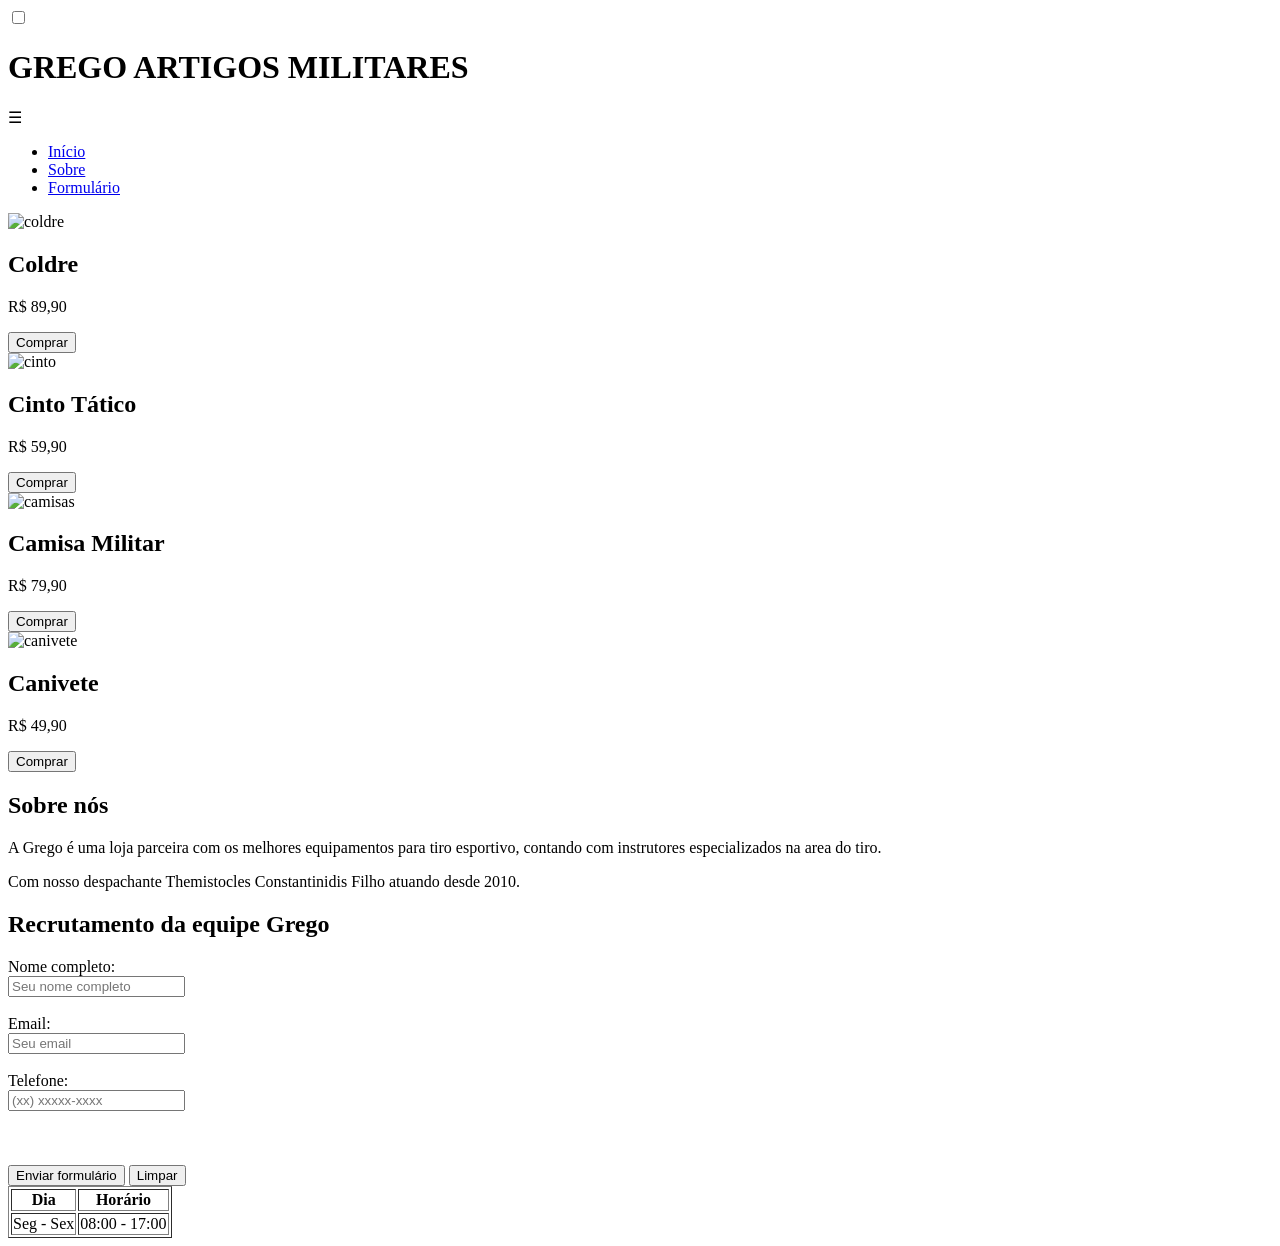
==== index.html @ 43c260d0 "Add files via upload" ====
<!DOCTYPE html>
<html lang="pt-br">
<head>
    <meta charset="UTF-8">
    <meta name="viewport" content="width=device-width, initial-scale=1.0">
    <title>Grego Artigos Militares</title>
    <link rel="stylesheet" href="grego-unidade1.css">
</head>

<body>
    <input type="checkbox" id="menu-toggle">

<header class="navbar">
    
    <div class="nome">
        <h1>GREGO ARTIGOS MILITARES</h1>
    </div>

  <label for="menu-toggle" class="hamburguer">
    ☰
</label>

    <nav class="menu">
        <ul>
            <li><a href="#inicio">Início</a></li>
            <li><a href="#sobre">Sobre</a></li>
            <li><a href="#formulario">Formulário</a></li>
        </ul>
    </nav>
</header>

<!-- INÍCIO -->
<section id="inicio" class="secao">
    <div class="fotos">

        <div class="foto">
            <img src="coldre.webp" alt="coldre">
            <div class="conteudo">
                <h2>Coldre</h2>
                <p class="preco">R$ 89,90</p>
                <button>Comprar</button>
            </div>
        </div>

        <div class="foto">
            <img src="cintro.jpeg" alt="cinto">
            <div class="conteudo">
                <h2>Cinto Tático</h2>
                <p class="preco">R$ 59,90</p>
                <button>Comprar</button>
            </div>
        </div>

        <div class="foto">
            <img src="camisas.webp" alt="camisas">
            <div class="conteudo">
                <h2>Camisa Militar</h2>
                <p class="preco">R$ 79,90</p>
                <button>Comprar</button>
            </div>
        </div>

        <div class="foto">
            <img src="canivete.webp" alt="canivete">
            <div class="conteudo">
                <h2>Canivete</h2>
                <p class="preco">R$ 49,90</p>
                <button>Comprar</button>
            </div>
        </div>

    </div>
</section>

<!-- SOBRE -->
<section id="sobre" class="secao">
    <h1>Sobre nós</h1>
    <p>
        A Grego é uma loja parceira com os melhores equipamentos para tiro esportivo,
        contando com instrutores especializados na area do tiro. 
    </p>
    <p>
        Com nosso despachante Themistocles Constantinidis Filho atuando desde 2010.
    </p>
</section>

<!-- FORMULÁRIO -->
<section id="formulario" class="secao">
    <h1>Recrutamento da equipe Grego</h1>

    <div class="recrutamento">
        <form action="#" method="post">

            <label for="nome">Nome completo:</label><br>
            <input type="text" id="nome" name="nome" placeholder="Seu nome completo" required><br><br>

            <label for="email">Email:</label><br>
            <input type="email" id="email" name="email" placeholder="Seu email" required><br><br>

            <label for="telefone">Telefone:</label><br>
            <input type="number" id="telefone" name="telefone" placeholder="(xx) xxxxx-xxxx" required><br><br>
            <br><br>

            <button type="submit">Enviar formulário</button>
            <button type="reset">Limpar</button>

        </form>
    </div>

    <div class="horarios">
        <table border="1">
            <thead>
                <tr>
                    <th>Dia</th>
                    <th>Horário</th>
                </tr>
            </thead>
            <tbody>
                <tr>
                    <td>Seg - Sex</td>
                    <td>08:00 - 17:00</td>
                </tr>
            </tbody>
        </table>
    </div>

</section>

</body>
</html>
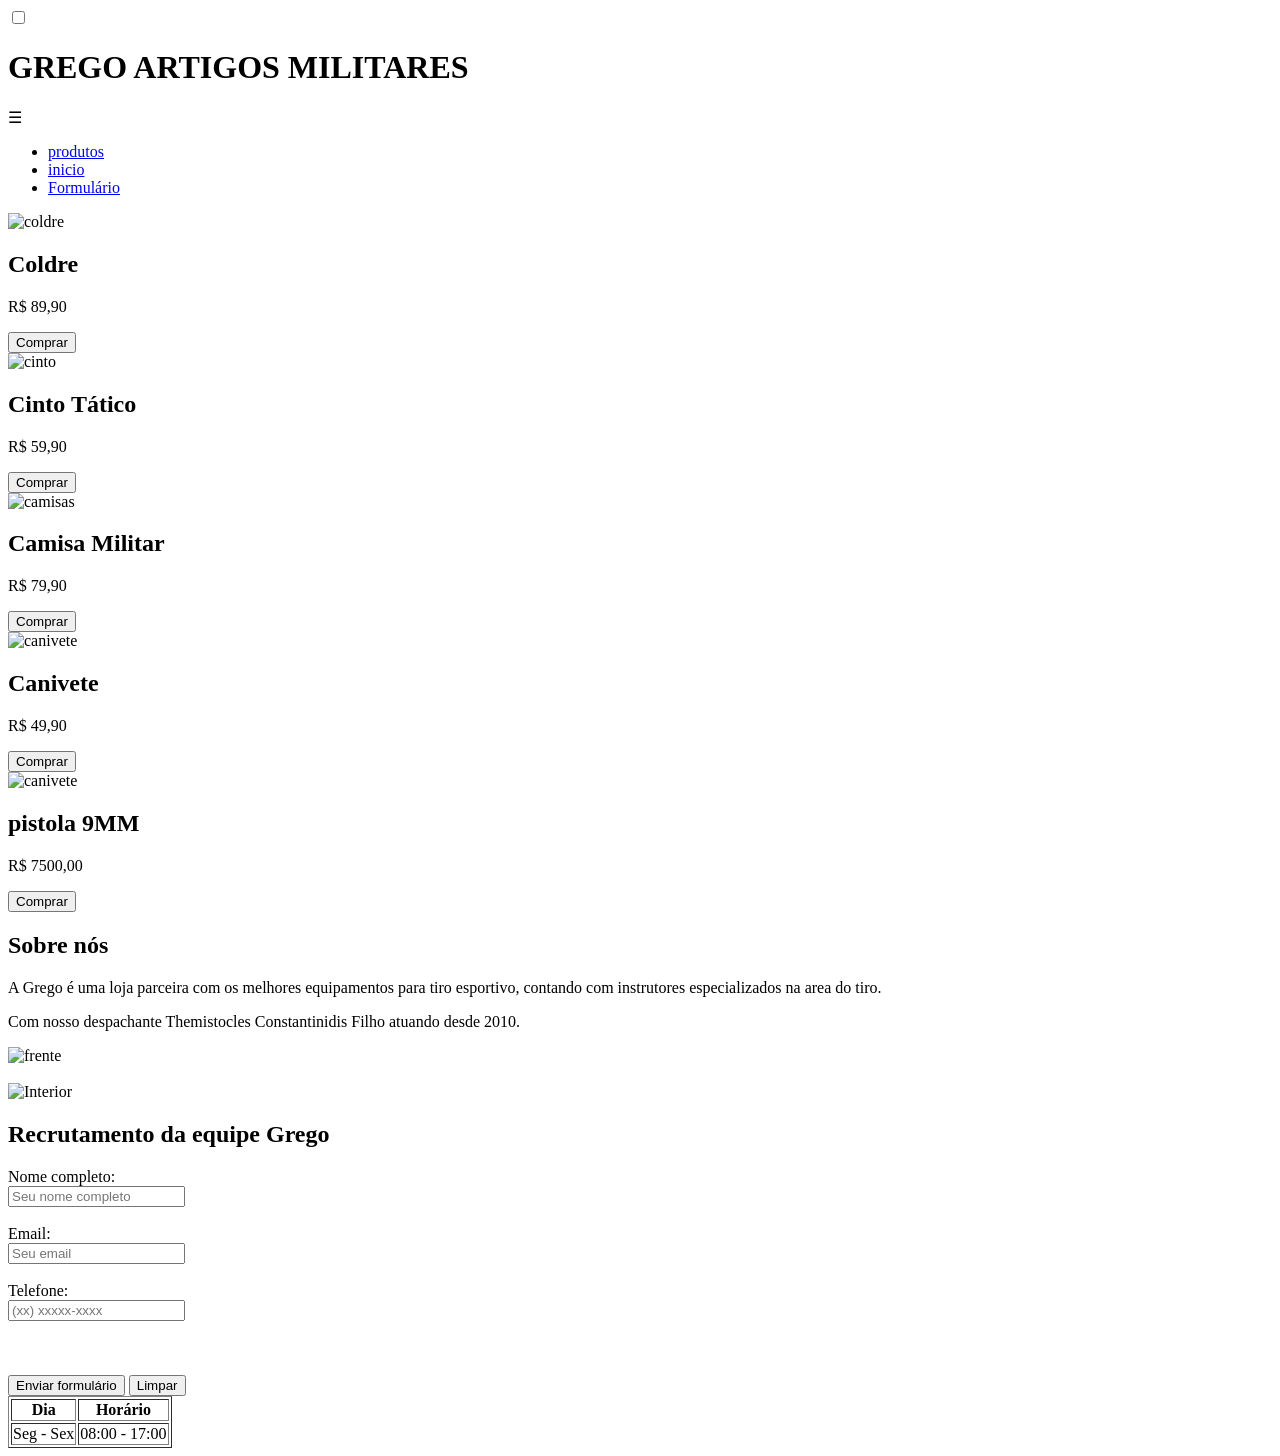
==== commit e668bb33: "Update index.html" ====
--- a/index.html
+++ b/index.html
@@ -5,6 +5,7 @@
     <meta name="viewport" content="width=device-width, initial-scale=1.0">
     <title>Grego Artigos Militares</title>
     <link rel="stylesheet" href="grego-unidade1.css">
+
 </head>
 
 <body>
@@ -22,8 +23,8 @@
 
     <nav class="menu">
         <ul>
-            <li><a href="#inicio">Início</a></li>
-            <li><a href="#sobre">Sobre</a></li>
+            <li><a href="#inicio">produtos</a></li>
+            <li><a href="#sobre">inicio</a></li>
             <li><a href="#formulario">Formulário</a></li>
         </ul>
     </nav>
@@ -67,9 +68,15 @@
                 <p class="preco">R$ 49,90</p>
                 <button>Comprar</button>
             </div>
+                </div>
+        <div class="foto">
+            <img src="pistola_glock_g19_gen5_cal_9_mm_15_tiros_6727_1_20200803100231.webp" alt="canivete">
+            <div class="conteudo">
+                <h2>pistola 9MM</h2>
+                <p class="preco">R$ 7500,00</p>
+                <button>Comprar</button>
+            </div>
         </div>
-
-    </div>
 </section>
 
 <!-- SOBRE -->
@@ -82,6 +89,13 @@
     <p>
         Com nosso despachante Themistocles Constantinidis Filho atuando desde 2010.
     </p>
+    <div class="loja">
+<img src="2021-10-21.png" width="350" alt="frente">
+    <br><br>
+    <img src="Interior da loja 4.webp" width="350" alt="Interior">
+    </div>
+    
+
 </section>
 
 <!-- FORMULÁRIO -->
@@ -127,4 +141,4 @@
 </section>
 
 </body>
-</html>+</html>
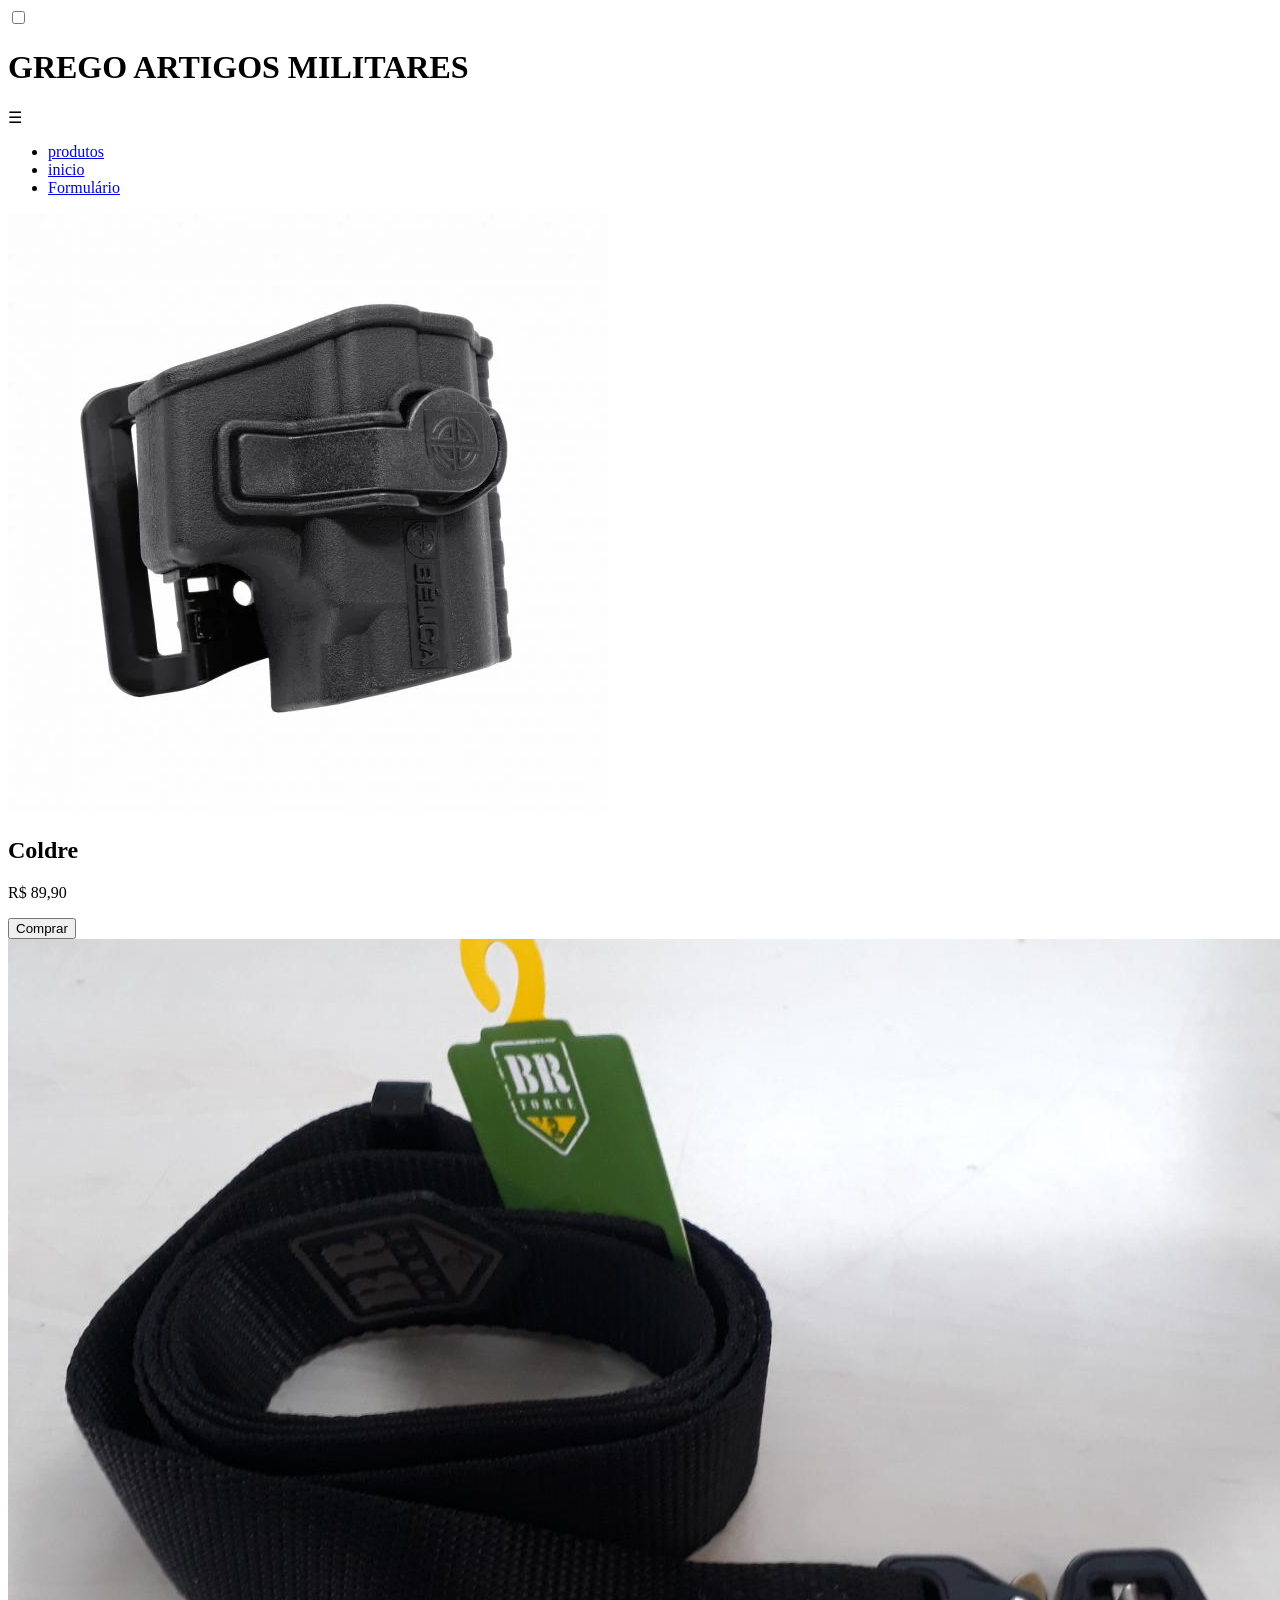
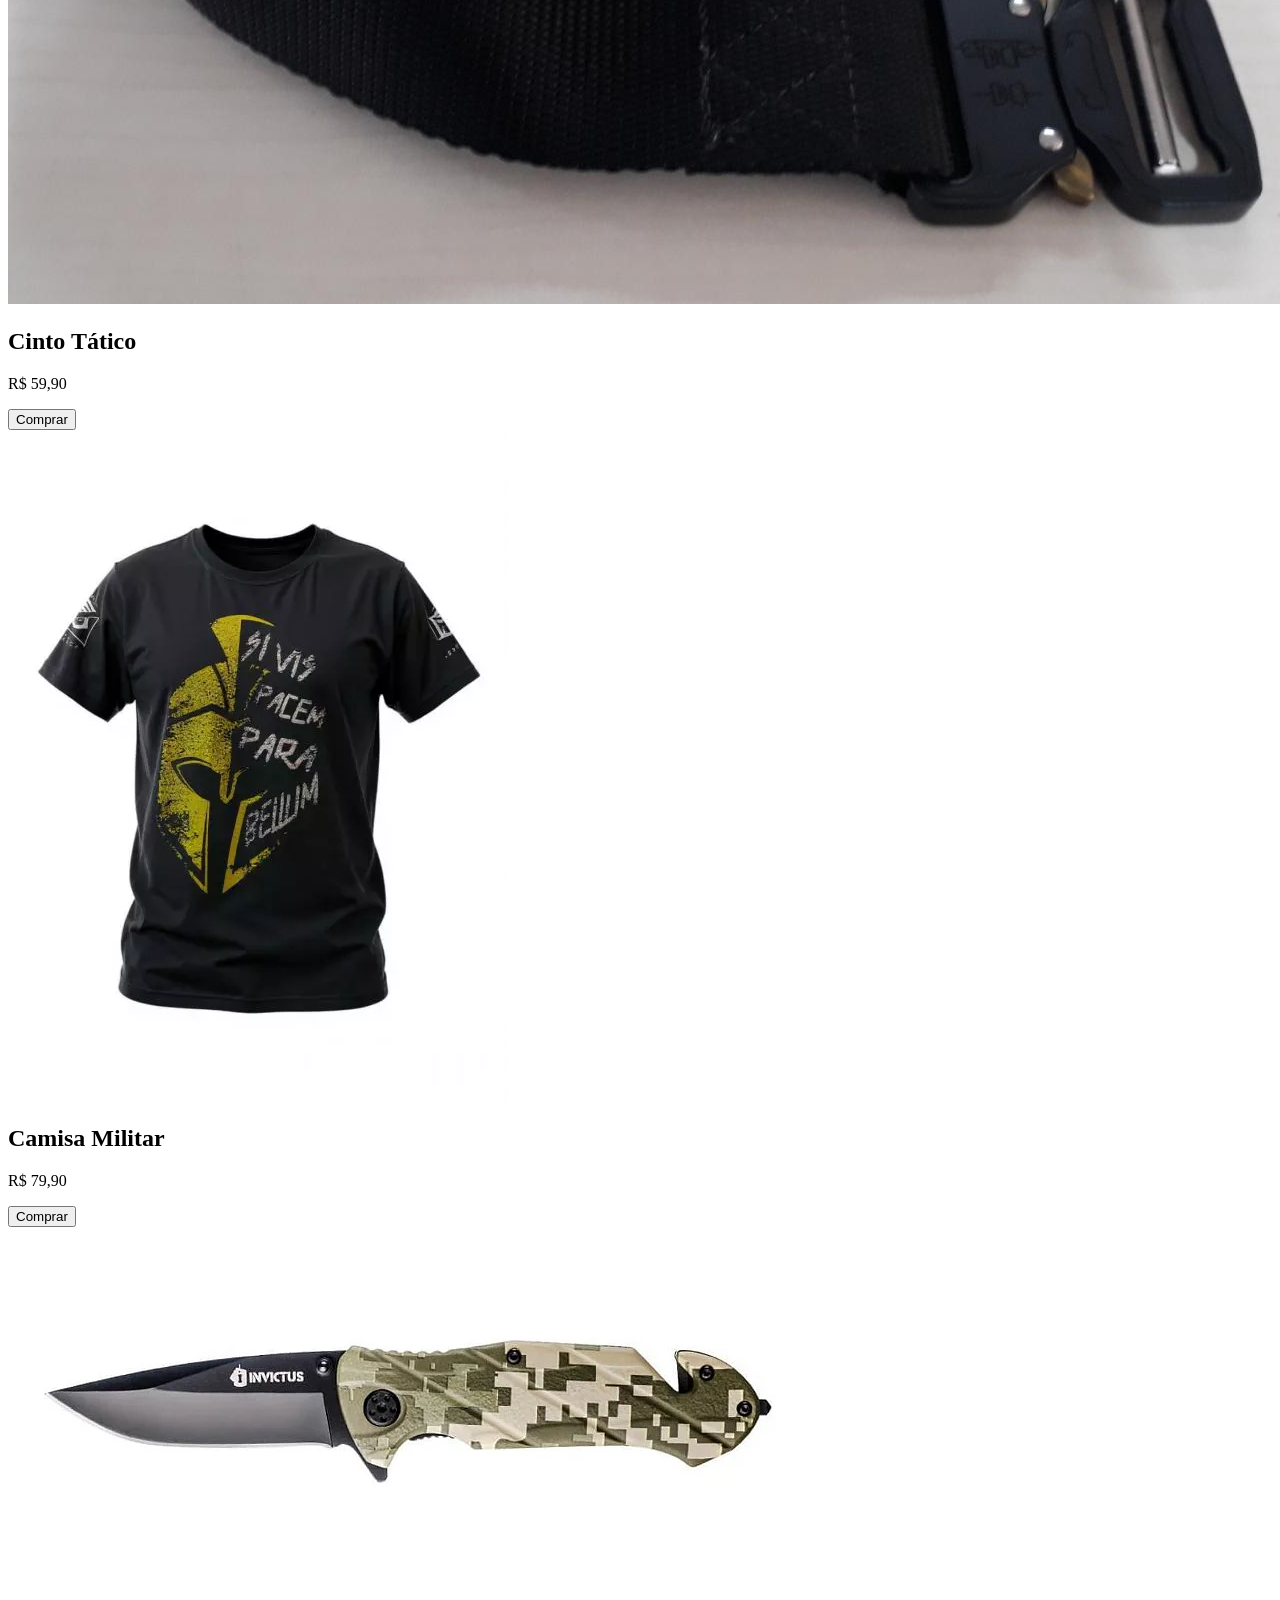
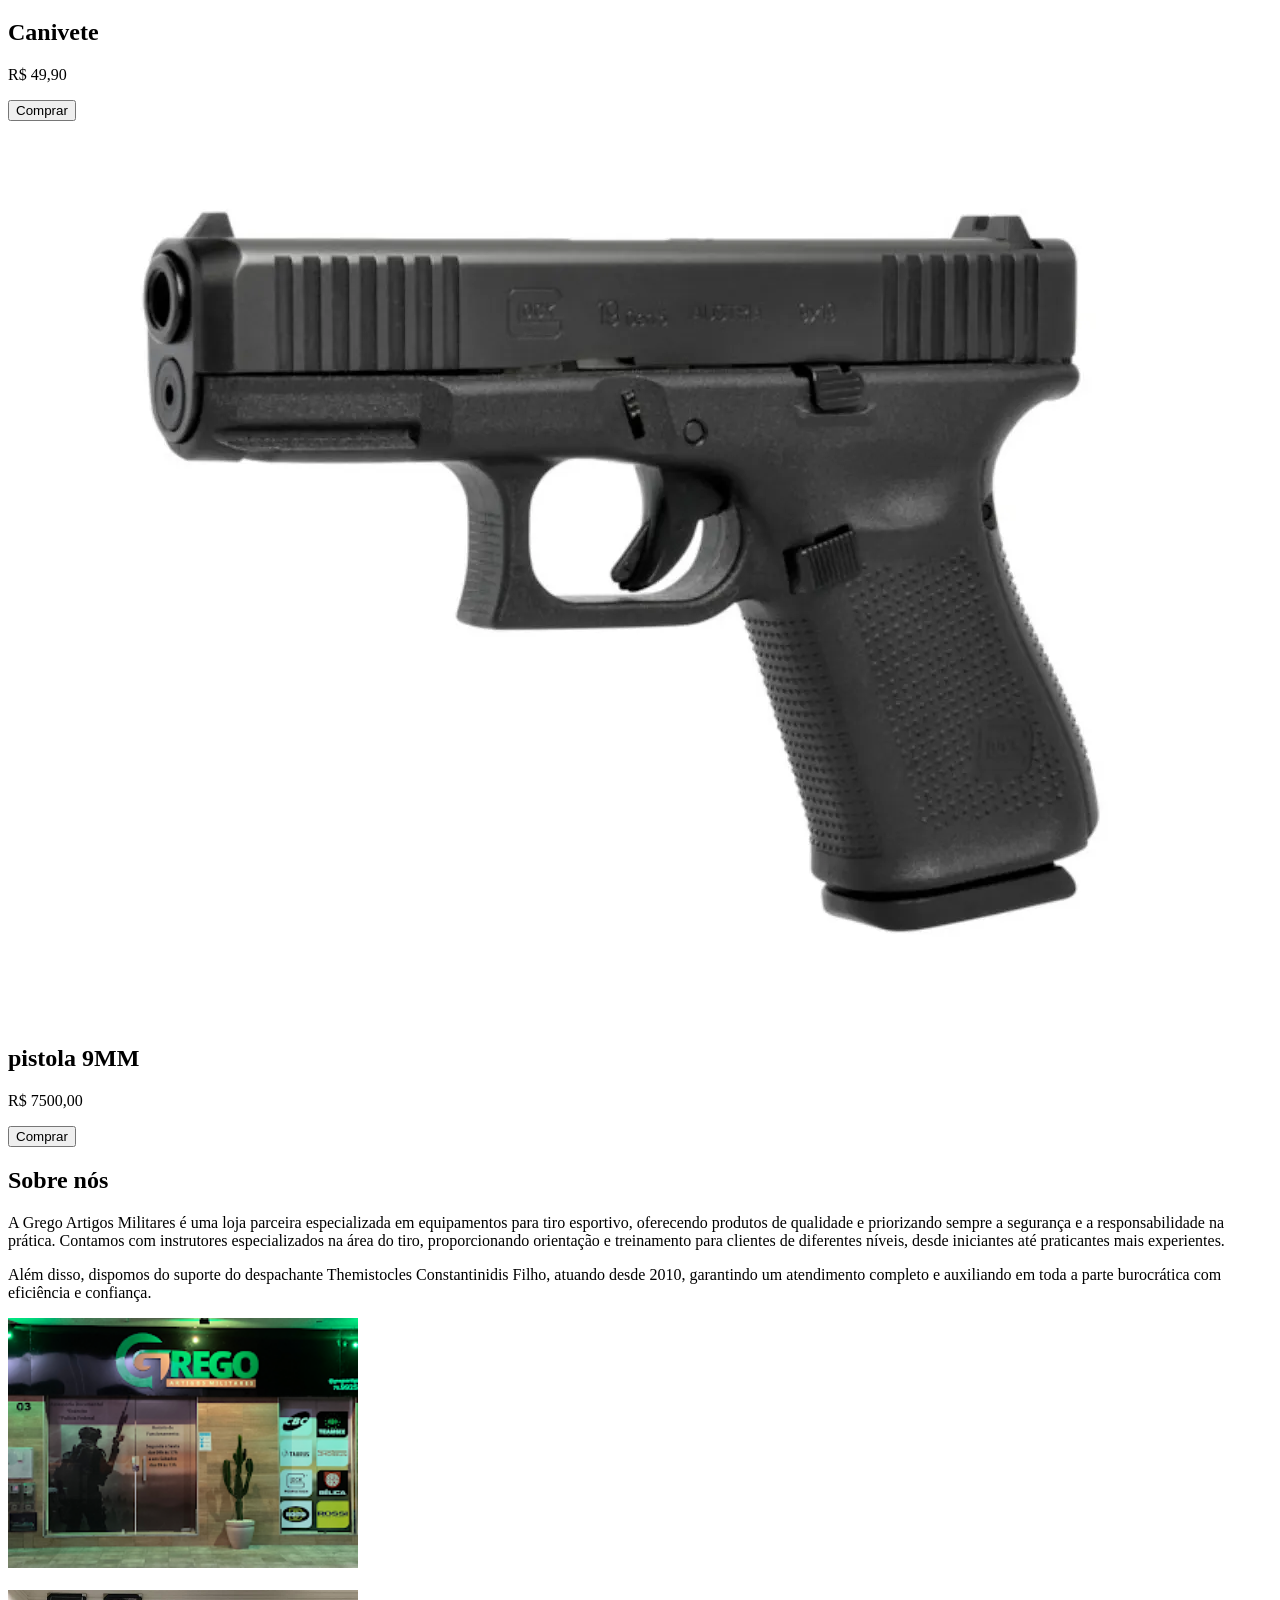
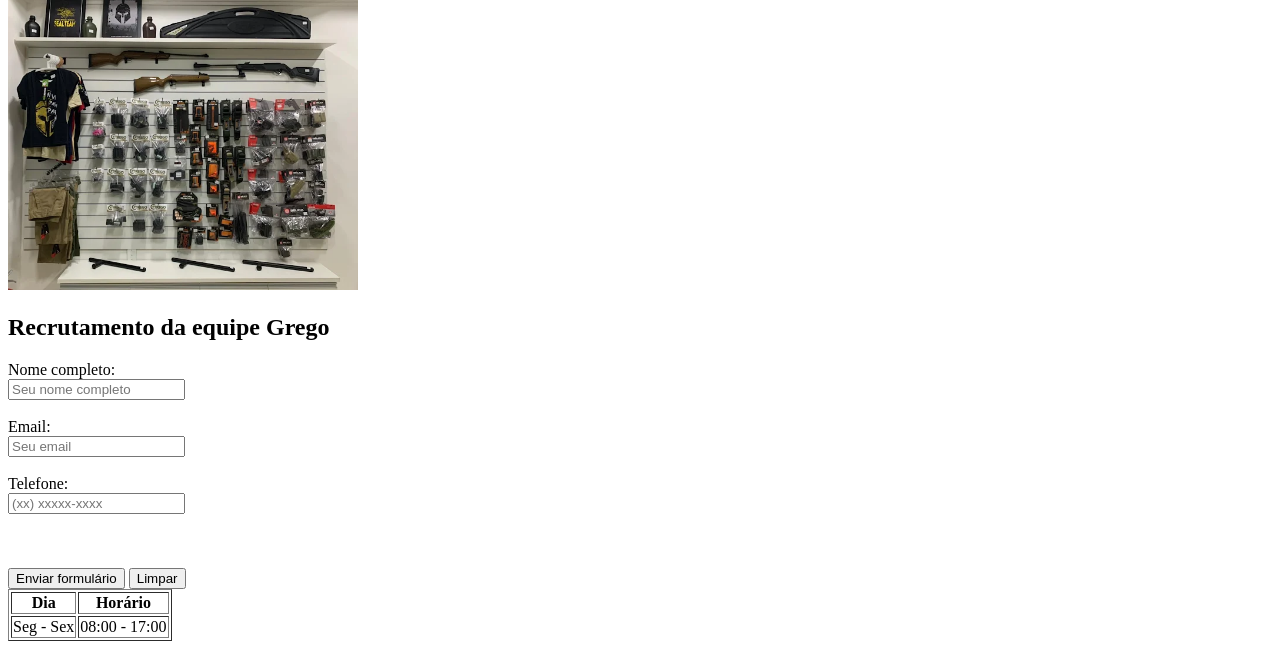
==== commit 853a248c: "Update index.html" ====
--- a/index.html
+++ b/index.html
@@ -5,6 +5,7 @@
     <meta name="viewport" content="width=device-width, initial-scale=1.0">
     <title>Grego Artigos Militares</title>
     <link rel="stylesheet" href="grego-unidade1.css">
+    <link rel="stylesheet" href="style.css">
 
 </head>
 
@@ -35,7 +36,7 @@
     <div class="fotos">
 
         <div class="foto">
-            <img src="coldre.webp" alt="coldre">
+            <img src="imagens/coldre.webp" alt="coldre">
             <div class="conteudo">
                 <h2>Coldre</h2>
                 <p class="preco">R$ 89,90</p>
@@ -44,7 +45,7 @@
         </div>
 
         <div class="foto">
-            <img src="cintro.jpeg" alt="cinto">
+            <img src="imagens/cintro.jpeg" alt="cinto">
             <div class="conteudo">
                 <h2>Cinto Tático</h2>
                 <p class="preco">R$ 59,90</p>
@@ -53,7 +54,7 @@
         </div>
 
         <div class="foto">
-            <img src="camisas.webp" alt="camisas">
+            <img src="imagens/camisas.webp" alt="camisas">
             <div class="conteudo">
                 <h2>Camisa Militar</h2>
                 <p class="preco">R$ 79,90</p>
@@ -62,7 +63,7 @@
         </div>
 
         <div class="foto">
-            <img src="canivete.webp" alt="canivete">
+            <img src="imagens/canivete.webp" alt="canivete">
             <div class="conteudo">
                 <h2>Canivete</h2>
                 <p class="preco">R$ 49,90</p>
@@ -70,7 +71,7 @@
             </div>
                 </div>
         <div class="foto">
-            <img src="pistola_glock_g19_gen5_cal_9_mm_15_tiros_6727_1_20200803100231.webp" alt="canivete">
+            <img src="imagens/pistola_glock_g19_gen5_cal_9_mm_15_tiros_6727_1_20200803100231.webp" alt="canivete">
             <div class="conteudo">
                 <h2>pistola 9MM</h2>
                 <p class="preco">R$ 7500,00</p>
@@ -83,16 +84,17 @@
 <section id="sobre" class="secao">
     <h1>Sobre nós</h1>
     <p>
-        A Grego é uma loja parceira com os melhores equipamentos para tiro esportivo,
-        contando com instrutores especializados na area do tiro. 
+       A Grego Artigos Militares é uma loja parceira especializada em equipamentos para tiro esportivo, oferecendo produtos de qualidade e priorizando sempre a segurança e a responsabilidade na prática.
+
+Contamos com instrutores especializados na área do tiro, proporcionando orientação e treinamento para clientes de diferentes níveis, desde iniciantes até praticantes mais experientes.
     </p>
     <p>
-        Com nosso despachante Themistocles Constantinidis Filho atuando desde 2010.
+        Além disso, dispomos do suporte do despachante Themistocles Constantinidis Filho, atuando desde 2010, garantindo um atendimento completo e auxiliando em toda a parte burocrática com eficiência e confiança.
     </p>
     <div class="loja">
-<img src="2021-10-21.png" width="350" alt="frente">
+<img src="imagens/2021-10-21.png" width="350" alt="frente">
     <br><br>
-    <img src="Interior da loja 4.webp" width="350" alt="Interior">
+    <img src="imagens/Interior da loja 4.webp" width="350" alt="Interior">
     </div>
     
 
